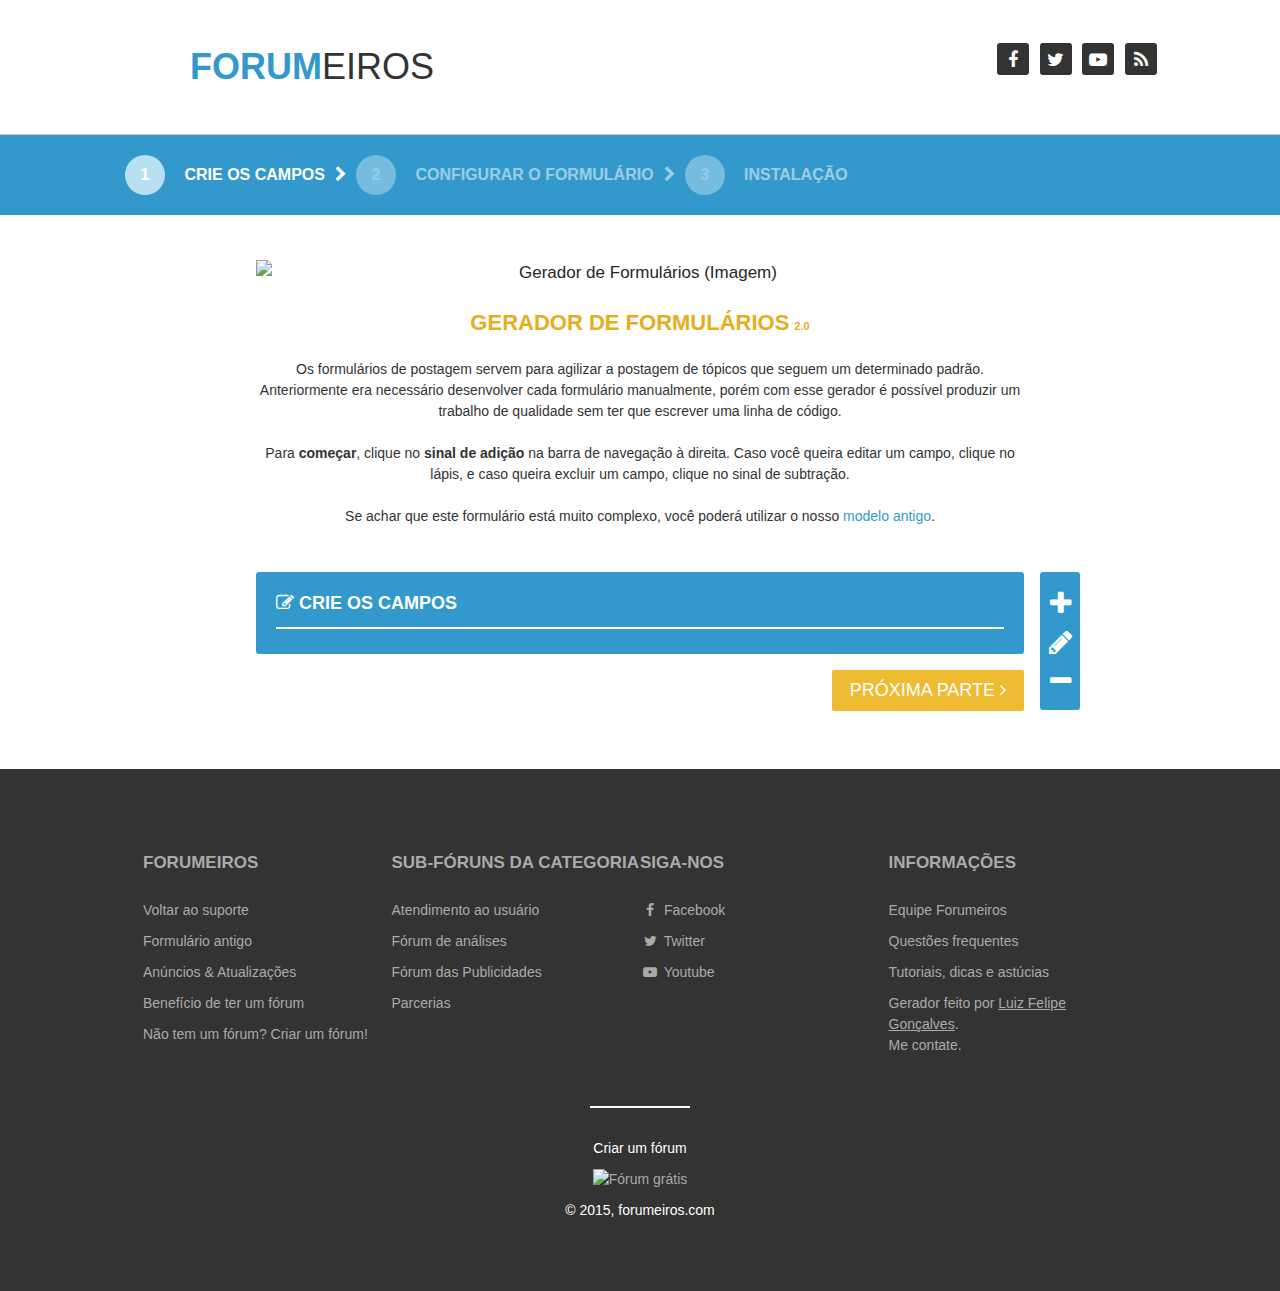
==== src/form-generator/index.html @ 89b12b4a "chore: Add comment" ====
<!DOCTYPE html>
<!-- ->
/*
 *! Gerador de Formulários 2.0
 *
 *! Informações Importantes:
 *  Este gerador foi feito por Luiz <https://luizfelipe.dev>.
 *  SOMENTE USE ESTE GERADOR COM A PERMISSÃO DO CRIADOR.
 *  Fóruns Oficiais de Suporte da Forumeiros podem usar e modificá-lo livremente.
 *  [!] NÃO DISTRIBUIR! [!]
 *
 */
<!- -->
<html>
<head>
  <meta charset="UTF-8" />
  <meta name="viewport" content="width=device-width, initial-scale=1.0" />
  <meta http-equiv="X-UA-Compatible" content="ie=edge" />
  <title>Gerador de Formulários 2.0</title>
  <link rel="shortcut icon" type="image/x-icon" href="https://illiweb.com/fa/favicon/discussion.ico" />

  <link rel="stylesheet" type="text/css" href="https://maxcdn.bootstrapcdn.com/font-awesome/4.7.0/css/font-awesome.min.css" />
  <link href="https://fonts.googleapis.com/css?family=Ubuntu+Mono:400,400i,700,700i" rel="stylesheet" />
  <link href="https://forumeiros.github.io/assets/src/form-generator/styles.css" rel="stylesheet" />
</head>
<body>

  <header class="page-header clearfix">
    <a href="/" class="logo"><strong style="color:#39C;">Forum</strong>eiros</a>

    <div class="social">
      <a class="social-button fb-but" href="https://www.facebook.com/forumeirospt" target="_blank" title="Facebook"><i class="fa fa-facebook"></i></a>
      <a class="social-button tw-but" href="https://twitter.com/Forumeiros_PT" target="_blank" title="Twitter"><i class="fa fa-twitter"></i></a>
      <a class="social-button yt-but" href="https://www.youtube.com/user/tvforumeiros" target="_blank" title="Youtube"><i class="fa fa-youtube-play"></i></a>
      <a class="social-button rs-but" href="/feed/?f=1" target="_blank" title="Feed de Notícias"><i class="fa fa-rss"></i></a>
    </div>
  </header><!-- .page-header -->

  <div class="form-progress clearfix">
    <div class="form-progress-inner">
      <div id="step-1" class="step">
        <span class="progress-status">
          <span>1</span>
        </span>
        <span class="progress-text">Crie os Campos</span><i class="fa fa-chevron-right"></i>
      </div>

      <div id="step-2" class="step inactive">
        <span class="progress-status">
          <span>2</span>
        </span>
        <span class="progress-text">Configurar o formulário</span><i class="fa fa-chevron-right"></i>
      </div>

      <div id="step-3" class="step inactive" title="Clique no botão 'Gerar Código' (na parte 2) para gerar o código!">
        <span class="progress-status">
          <span>3</span>
        </span>
        <span class="progress-text">Instalação</span>
      </div>
    </div>
  </div><!-- .form-progress -->

  <div class="global-wrap global-part-1" style="display: block;">
    <div class="info-text align-center">
      <img src="https://i.imgur.com/qNpIots.png" alt="Gerador de Formulários (Imagem)" />
      <h1 style="color: #e6ad1d;">Gerador de Formulários</h1><span class="badge">2.0</span>
      <p>
        Os formulários de postagem servem para agilizar a postagem de tópicos que seguem um determinado padrão. Anteriormente era necessário desenvolver cada formulário manualmente, porém com esse gerador é possível produzir um trabalho de qualidade sem ter que escrever uma linha de código.
        <br/><br/>
        Para <strong>começar</strong>, clique no <strong>sinal de adição</strong> na barra de navegação à direita. Caso você queira editar um campo, clique no lápis, e caso queira excluir um campo, clique no sinal de subtração.
        <br/><br/>
        Se achar que este formulário está muito complexo, você poderá utilizar o nosso <a href="/h15-">modelo antigo</a>.
      </p>
    </div>

    <div class="wrap">
      <div class="part create-inputs clearfix">

        <h2 class="part-title"><i class="fa fa-edit"></i> Crie os Campos</h2>
        <div class="wrapper-inner">
          <div class="prev-wrap">
            <!-- ENTRY PREV BEGIN -->
            <div class="entry-prev"></div>
            <!-- ENTRY PREV END -->
          </div><!-- .prev-wrap -->
          <button id="create-text-btn" class="font next-part">Próxima Parte <i class="fa fa-angle-right"></i></button>
        </div><!-- .wrapper-inner -->

        <div class="edit-section">
          <div id="add-field" class="field-control">
            <i class="fa fa-plus" title="Clique aqui para criar um novo campo."></i>
            <span class="sr-only"> + </span>
          </div>
          <div id="edit-field" class="field-control">
            <i class="fa fa-pencil" title="Clique aqui para editar um campo já criado."></i>
            <span class="sr-only"> Editar </span>
          </div>
          <div id="remove-field" class="field-control">
            <i class="fa fa-minus" title="Clique aqui para excluir um campo já criado."></i>
            <span class="sr-only"> - </span>
          </div>
        </div><!-- .edit-section -->

      </div><!-- .part .create-inputs -->
    </div><!-- .wrap -->
  </div><!-- .global-wrap.global-part-1 -->

  <div class="global-wrap global-part-2" style="display: none;">
    <div class="info-text align-center">
      <img src="https://i.imgur.com/iJSucBj.png" alt="Gerador de Formulários (Imagem)" />
      <h1 style="color: #e53;">Configurar o Formulário</h1>
      <p>
        Agora que você já criou os devidos campos de seu formulário, você poderá criar o título, a mensagem e a descrição os quais seu formulário postará.
        <br><br>
        Na tabela abaixo, você terá o nome (label) do input, seguido do seu código de incorporação, o qual você poderá usar no título, descrição ou mensagem. Ele irá se repor automaticamente pelo valor do campo.
        <br><br>
        Se você quiser voltar à etapa anterior, você pode voltar pelo botão "voltar", abaixo ou pelo menu de navegação (acima).
      </p>
    </div>
    <div class="wrap">
      <div class="part create-text clearfix">
        <div class="presets-table">
          <table>
            <thead>
              <tr class="non-removable">
                <td>Input</td>
                <td>Código</td>
              </tr>
            </thead>
            <tbody>
            </tbody>
          </table>
        </div>
        <div class="config-form">
          <div class="fa-form-group default-group">
            <label for="form-function">Qual a função deste formulário?</label>
            <select id="form-function" required>
              <option value="" selected disabled>Selecione...</option>
              <option value="form-newtopic">Criar um novo tópico.</option>
              <option value="form-newpost">Responder à um tópico já existente.</option>
            </select>
          </div>

          <form class="config-part part-fa-newtopic" data-toggle="form-newtopic" style="display: none;">
            <div class="fa-form-group">
              <label for="fa-form-title">Título do formulário:</label>
              <input type="text" id="fa-form-title" required />
            </div>

            <div class="fa-form-group">
              <label for="fa-newtopic-title">Título do tópico:</label>
              <input type="text" id="fa-newtopic-title" required />
            </div>

            <div class="fa-form-group">
              <label for="fa-newtopic-number">ID do fórum à qual será postado:</label>
              <input type="number" id="fa-newtopic-number" required />
            </div>

            <div class="fa-form-group">
              <label for="fa-newtopic-message">Mensagem:</label>
              <textarea id="fa-newtopic-message" required></textarea>
            </div>

            <button data-code="topiccode" type="submit" class="generate-code font next-part">Gerar Código <i class="fa fa-angle-right"></i></button>
          </form>

          <form class="config-part part-fa-newpost" data-toggle="form-newpost" style="display: none;">
            <div class="fa-form-group">
              <label for="fa-form-title">Título do formulário:</label>
              <input type="text" id="fa-form-title" required />
            </div>

            <div class="fa-form-group">
              <label for="fa-newpost-number">ID do tópico à qual será postado:</label>
              <input type="number" id="fa-newpost-number" required />
            </div>

            <div class="fa-form-group">
              <label for="fa-newpost-message">Mensagem:</label>
              <textarea id="fa-newpost-message" required></textarea>
            </div>

            <button data-code="postcode" type="submit" class="generate-code font next-part">Gerar Código <i class="fa fa-angle-right"></i></button>
          </form>
        </div>

        <!-- Back btn -->
        <button style="cursor: not-allowed;" class="pseudo-next-btn next-part-fake">Gerar Código <i class="fa fa-angle-right"></i></button>
        <button id="back-to-1" class="back-part-btn font"><i class="fa fa-angle-left"></i> Voltar</button>
      </div><!-- .part .create-text -->
    </div>
  </div><!-- .global-wrap.global-part-2 -->

  <div class="global-wrap global-part-3" style="display: none;">
    <div class="info-text align-center">
      <img src="https://i.imgur.com/K8UZFrP.png" alt="Gerador de Formulários (Imagem)" />
      <h1 style="color: #88cc55;">Instalação</h1>
      <p>
        Agora que você já completou todos os paços do gerador, você pode instalar o seu <strong>novo</strong> formulário em seu fórum! Para isso, siga os passos que serão colocados à seguir.
        <br/> <br/>
        Este gerador de formulários foi feito por <a href="/u60563">Luiz</a>. Se você tem dúvidas, sugestões ou deseja comunicar um problema, contate o mesmo ou um <strong><span style="color: #EF3333;">Admin</span>eiro</strong> do Fórum dos Fóruns.
      </p>
    </div>
    <div class="wrap">
      <div class="part generate-code clearfix">
        <div class="install-wrapper">
          <h2 class="part-title"><i class="fa fa-edit"></i> Criação da página HTML (<span class="html-form-type"></span>)</h2>
          <div class="install-code">
            <p>
              Em seu <strong>Painel de Controle</strong>, aceda à:
              <br />
              <strong>Módulos <i class="fa fa-long-arrow-right"></i> Gestão das Páginas HTML & JavaScript <i class="fa fa-long-arrow-right"></i> Gestão das Páginas HTML.</strong>
              <br />
              Feito isso, <strong>crie uma nova página</strong> com o código a seguir. Frisa-se que o título fica à seu critério.
              <br />
              Ressalta-se também que caso seja de seu agrado, você pode personalizar o formulário, tanto no quesito HTML, quanto no CSS, desde que você tenha conhecimento no assunto.
            </p>
            <!-- O código será gerado aqui -->
            <div class="code-zone-to-append">
              <code id="generated-code-zone" class="codebox">
                <pre class="lang-html prettyprint"></pre>
              </code>
            </div>
          </div>
        </div>

        <!-- Back btn: -->
        <button id="back-to-2" class="back-part-btn font"><i class="fa fa-angle-left"></i> Voltar</button>
      </div><!-- .part .generate-code -->
    </div>
  </div><!-- .global-wrap.global-part-3 -->

  <!-- BEGIN Footer -->
  <div id="footer">
    <div class="content">
      <div>&nbsp;</div>
      <div class="bloc">
        <strong class="h3">Forumeiros</strong>
        <div><a href="/">Voltar ao suporte</a></div>
        <div><a href="/h1-">Formulário antigo</a></div>
        <div><a href="/feed/?f=1" target="_blank">Anúncios &amp; Atualizações</a></div>
        <div><a href="http://www.forumeiros.com/beneficios-do-forum" target="_blank">Benefício de ter um fórum</a></div>
        <div><a href="http://www.forumeiros.com/criar-forum/phpbb3" target="_blank">Não tem um fórum? Criar um fórum!</a></div>
      </div>

      <div class="bloc">
        <strong class="h3">Sub-fóruns da categoria</strong>
        <div><a href="/h4-" target="_blank">Atendimento ao usuário</a></div>
        <div><a href="/f6-" target="_blank">Fórum de análises</a></div>
        <div><a href="/c9-" target="_blank">Fórum das Publicidades</a></div>
        <div><a href="/f61-" target="_blank">Parcerias</a></div>
      </div>

      <div class="bloc">
        <strong class="h3">Siga-nos</strong>
        <div><a href="https://www.facebook.com/forumeirospt" target="_blank"><i class="fa fa-facebook"></i> Facebook</a></div>
        <div><a href="https://twitter.com/Forumeiros_pt" target="_blank"><i class="fa fa-twitter"></i> Twitter</a></div>
        <div><a href="https://www.youtube.com/user/tvforumeiros" target="_blank"><i class="fa fa-youtube-play"></i> Youtube</a></div>
      </div>

      <div class="bloc">
        <strong class="h3">Informações</strong>
        <div><a href="/t7556-" target="_blank">Equipe Forumeiros</a></div>
        <div><a href="/t23-" target="_blank">Questões frequentes</a></div>
        <div><a href="/t6745-" target="_blank">Tutoriais, dicas e astúcias</a></div>
        <div>
          <p>Gerador feito por <u><a href="https://luizfelipe.dev" target="_blank">Luiz Felipe Gonçalves</a></u>.<br>
            <a href="https://luizfelipe.dev">Me contate.</a></p>
        </div>
      </div>

      <div style="clear:both"></div>
      <hr />
      <div class="footer-link">
        <div><a href="http://www.forumeiros.com/criar-forum/phpbb3" target="_blank"><span>Criar um fórum</span></a></div>
        <div><img src="https://i.imgur.com/RGPmnyq.png" alt="Fórum grátis"></div>
        <div><a href="http://www.forumeiros.com/" target="_blank"><span>© 2015, forumeiros.com</span></a></div>
      </div>
    </div>
  </div><!-- .footer -->

  <!-- Javascript's -->
  <script type="text/javascript" src="https://ajax.googleapis.com/ajax/libs/jquery/3.2.1/jquery.min.js"></script>
  <script type="text/javascript" src="https://cdnjs.cloudflare.com/ajax/libs/clipboard.js/1.7.1/clipboard.min.js"></script>
  <script type="text/javascript" src="https://forumeiros.github.io/assets/src/form-generator/form-functions.js"></script>
</body>
</html>
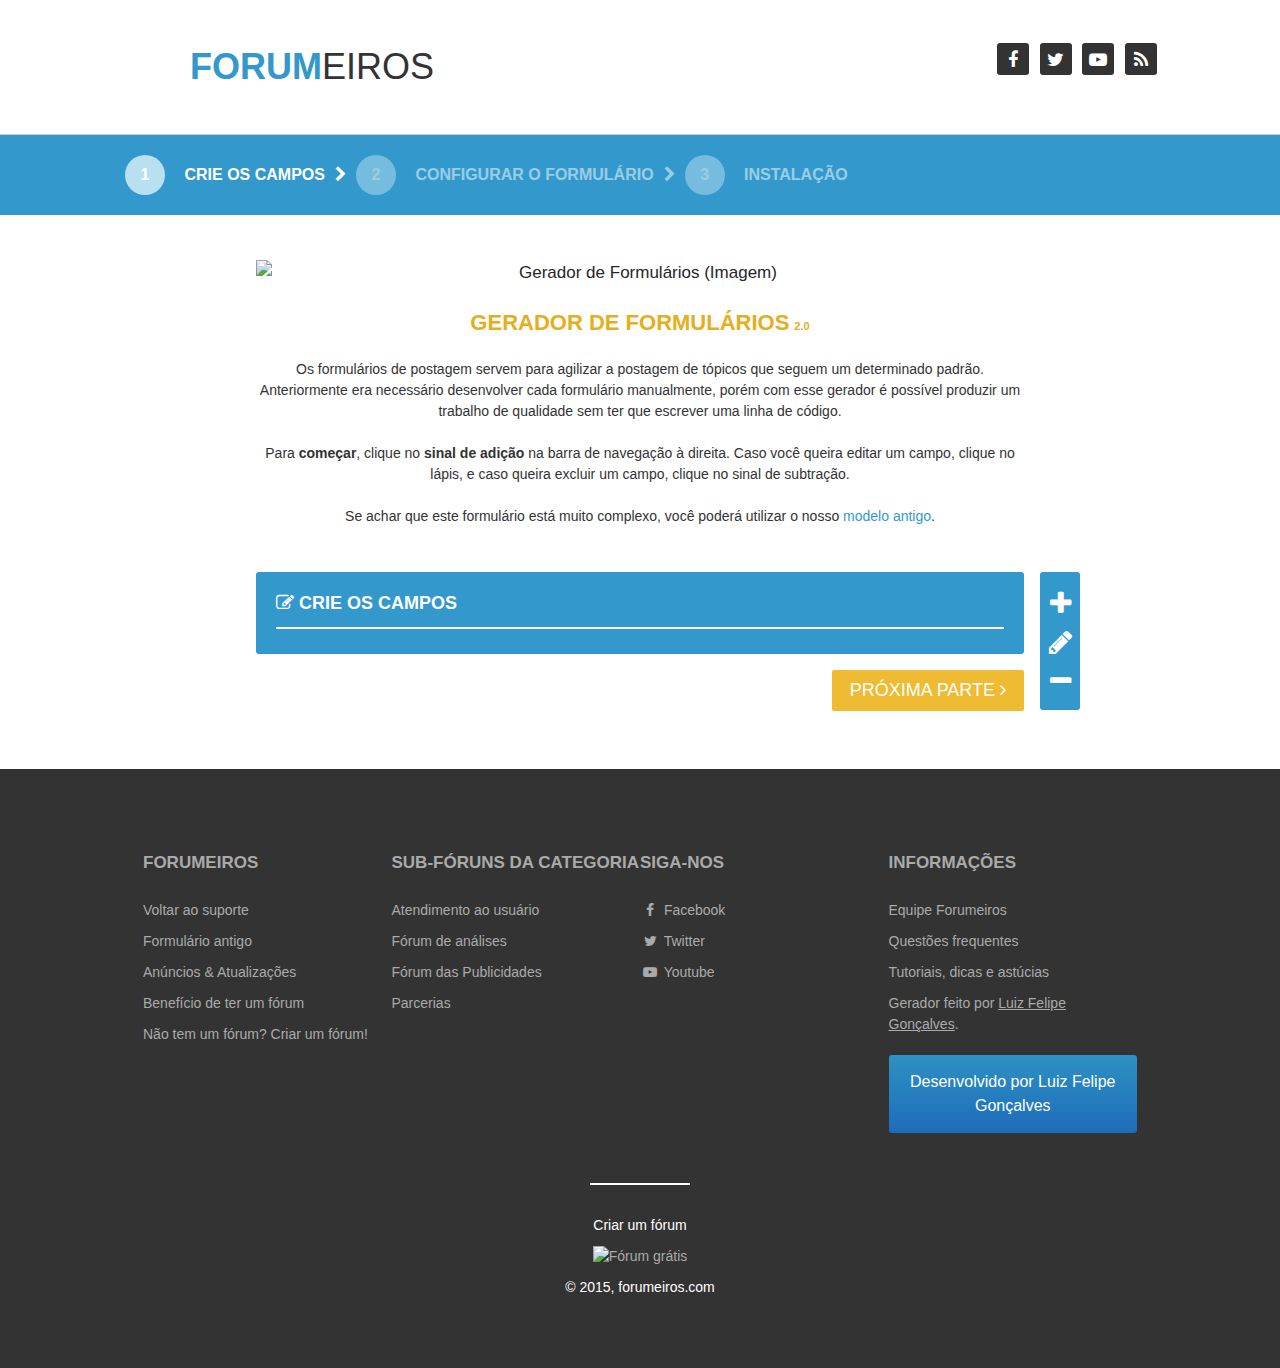
==== commit ee6ae514: "feat: Edit footer and styles" ====
--- a/src/form-generator/index.html
+++ b/src/form-generator/index.html
@@ -241,8 +241,8 @@
         <div><a href="/">Voltar ao suporte</a></div>
         <div><a href="/h1-">Formulário antigo</a></div>
         <div><a href="/feed/?f=1" target="_blank">Anúncios &amp; Atualizações</a></div>
-        <div><a href="http://www.forumeiros.com/beneficios-do-forum" target="_blank">Benefício de ter um fórum</a></div>
-        <div><a href="http://www.forumeiros.com/criar-forum/phpbb3" target="_blank">Não tem um fórum? Criar um fórum!</a></div>
+        <div><a href="https://www.forumeiros.com/beneficios-do-forum" target="_blank">Benefício de ter um fórum</a></div>
+        <div><a href="https://www.forumeiros.com/criar-forum/phpbb3" target="_blank">Não tem um fórum? Criar um fórum!</a></div>
       </div>
 
       <div class="bloc">
@@ -265,18 +265,20 @@
         <div><a href="/t7556-" target="_blank">Equipe Forumeiros</a></div>
         <div><a href="/t23-" target="_blank">Questões frequentes</a></div>
         <div><a href="/t6745-" target="_blank">Tutoriais, dicas e astúcias</a></div>
-        <div>
-          <p>Gerador feito por <u><a href="https://luizfelipe.dev" target="_blank">Luiz Felipe Gonçalves</a></u>.<br>
-            <a href="https://luizfelipe.dev">Me contate.</a></p>
+        <div class="lffg-contact-info">
+          <p>Gerador feito por <u><a href="https://luizfelipe.dev" target="_blank">Luiz Felipe Gonçalves</a></u>.</p>
+          <div>
+            <a href="https://luizfelipe.dev" target="_blank">Desenvolvido por Luiz Felipe Gonçalves</a>
+          </div>
         </div>
       </div>
 
       <div style="clear:both"></div>
       <hr />
       <div class="footer-link">
-        <div><a href="http://www.forumeiros.com/criar-forum/phpbb3" target="_blank"><span>Criar um fórum</span></a></div>
+        <div><a href="https://www.forumeiros.com/criar-forum/phpbb3" target="_blank"><span>Criar um fórum</span></a></div>
         <div><img src="https://i.imgur.com/RGPmnyq.png" alt="Fórum grátis"></div>
-        <div><a href="http://www.forumeiros.com/" target="_blank"><span>© 2015, forumeiros.com</span></a></div>
+        <div><a href="https://www.forumeiros.com/" target="_blank"><span>© 2015, forumeiros.com</span></a></div>
       </div>
     </div>
   </div><!-- .footer -->
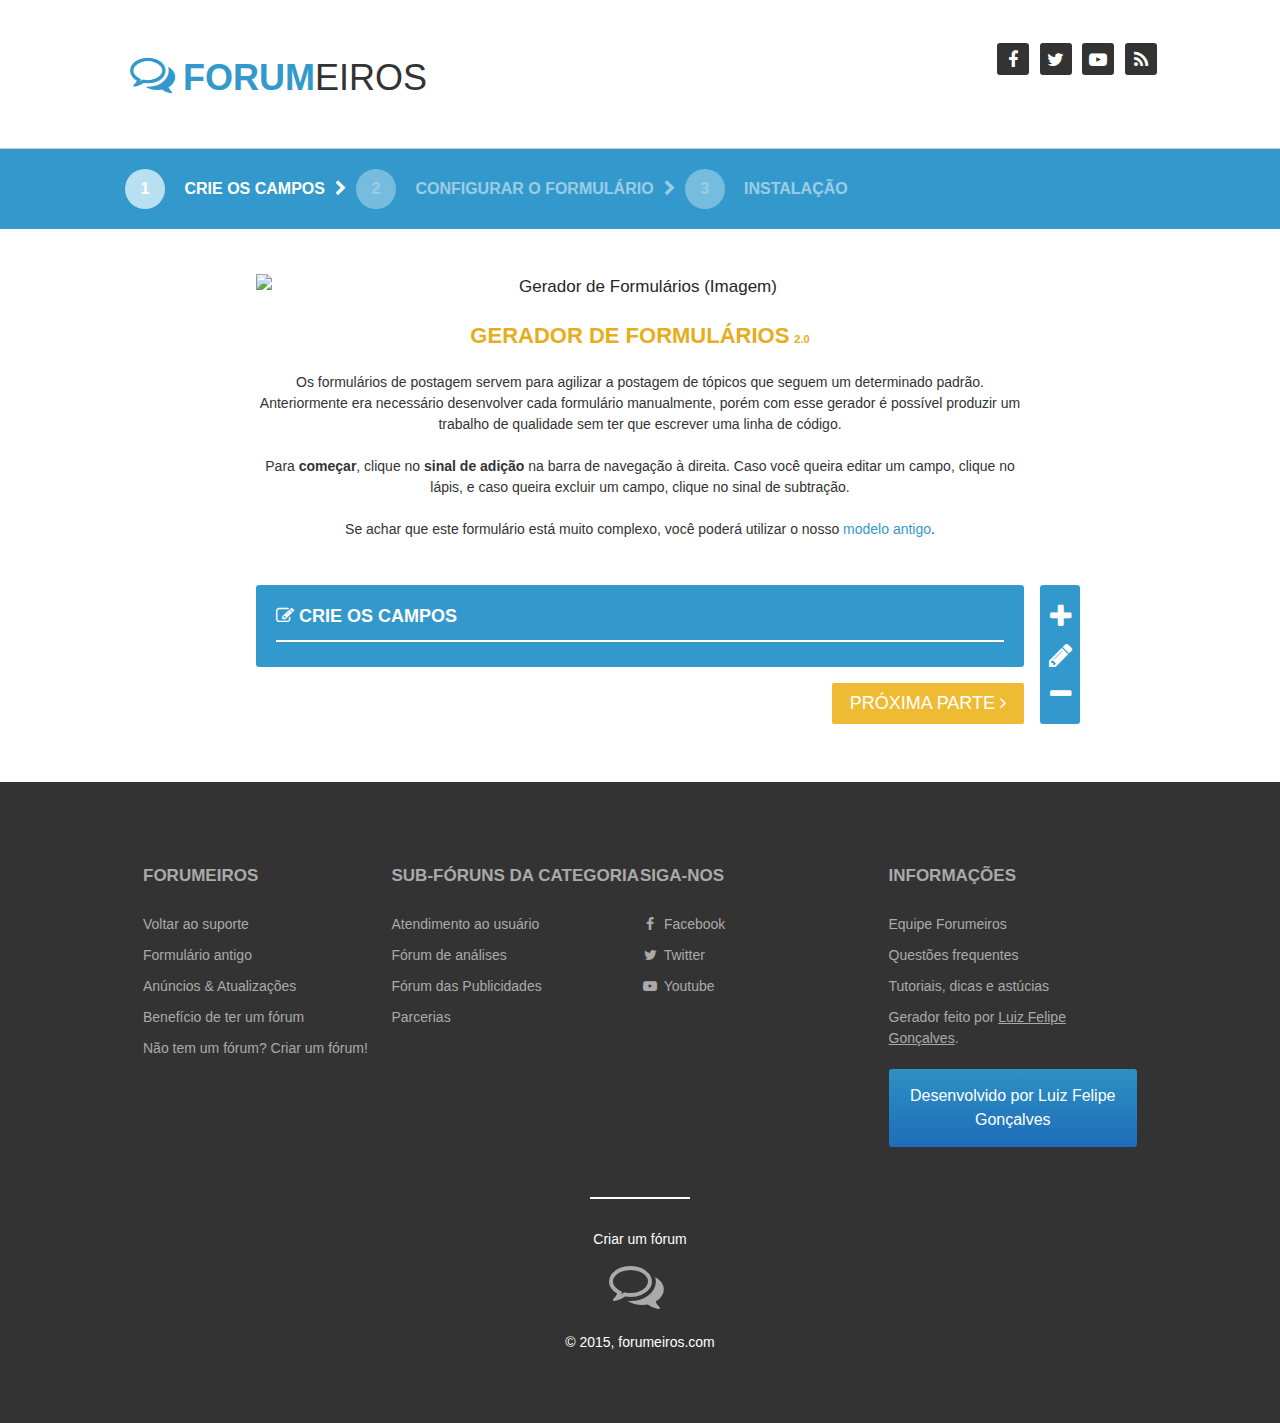
==== commit c3fdc4b9: "chore: Remove image" ====
--- a/src/form-generator/index.html
+++ b/src/form-generator/index.html
@@ -1,14 +1,17 @@
 <!DOCTYPE html>
 <!-- ->
 /*
- *! Gerador de Formulários 2.0
- *
- *! Informações Importantes:
- *  Este gerador foi feito por Luiz <https://luizfelipe.dev>.
- *  SOMENTE USE ESTE GERADOR COM A PERMISSÃO DO CRIADOR.
- *  Fóruns Oficiais de Suporte da Forumeiros podem usar e modificá-lo livremente.
- *  [!] NÃO DISTRIBUIR! [!]
- *
+ *! Form Generator v2.0 Code.
+ *
+ * Developed by Luiz Felipe Gonçalves <https://luizfelipe.dev>
+ *
+ * All Forumotion Support Forums may USE this code.
+ * DO NOT REDISTRIBUTE OR EDIT WITHOUT THE AUTHOR'S CONSENT.
+ *
+ * Do not modify the origin of any script or style sheet without contacting
+ * the generator's author (Luiz Felipe Gonçalves - https://luizfelipe.dev/).
+ *
+ * Copyright (c) Luiz Felipe Gonçalves. 2017-current.
  */
 <!- -->
 <html>
@@ -277,7 +280,7 @@
       <hr />
       <div class="footer-link">
         <div><a href="https://www.forumeiros.com/criar-forum/phpbb3" target="_blank"><span>Criar um fórum</span></a></div>
-        <div><img src="https://i.imgur.com/RGPmnyq.png" alt="Fórum grátis"></div>
+        <div></div>
         <div><a href="https://www.forumeiros.com/" target="_blank"><span>© 2015, forumeiros.com</span></a></div>
       </div>
     </div>
